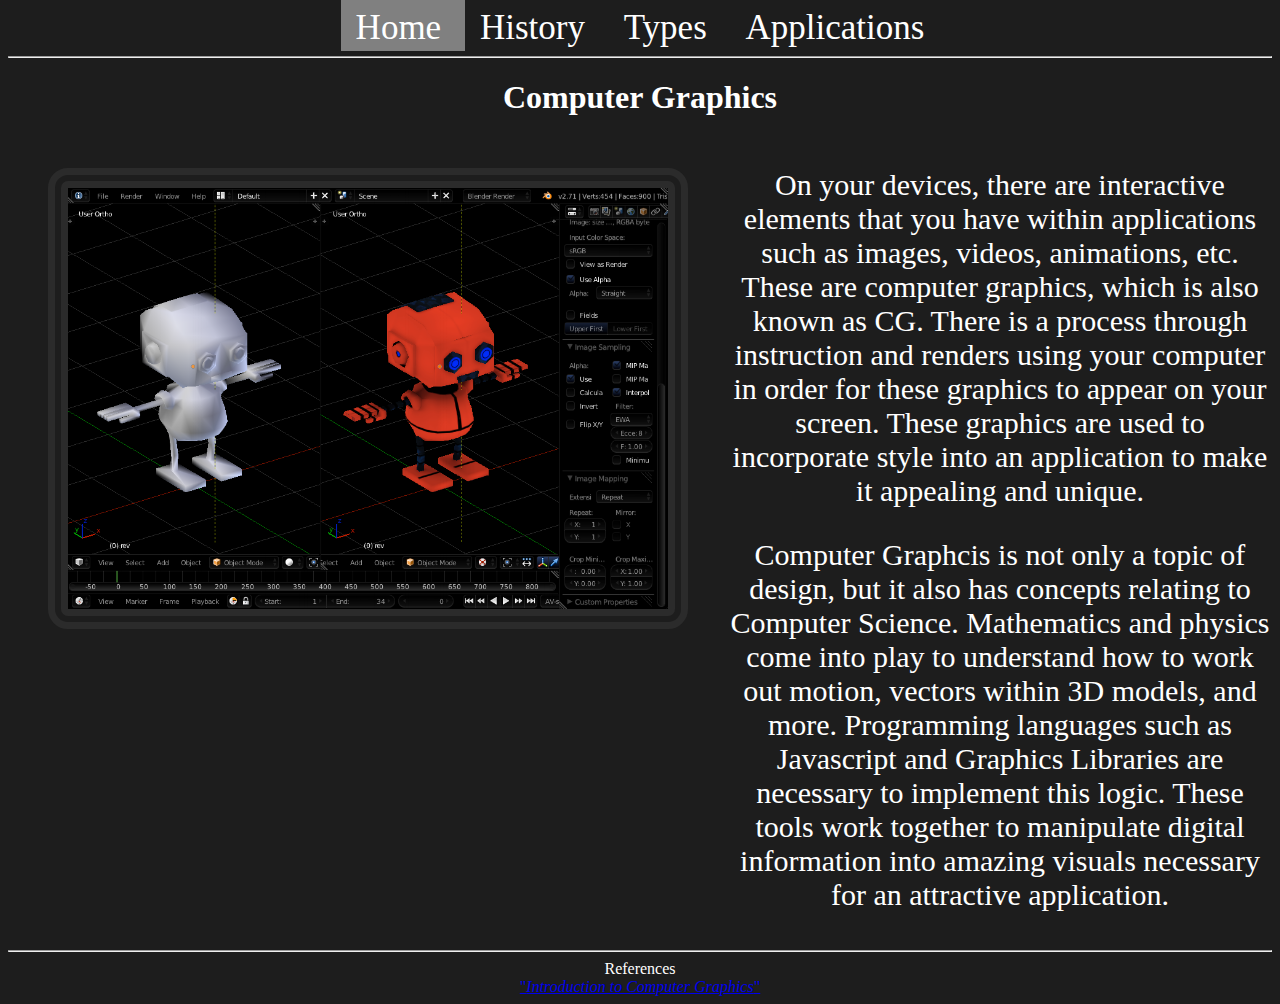
==== index.html @ 708a623c "Add files via upload" ====
<!DOCTYPE html>
<html>
    <link href = "css/styles.css" rel = "stylesheet" type = "text/css" />

    <head>
        <meta charset= "utf-8" />
        <title> Computer Graphics: In Depth </title>
    </head>


    <body>
        <header>
            <nav>
                <a id = "home" href = "index.html" class = "currentpage"> Home </a>
                <a id = "about" href = "history.html"> History </a>
                <a id = "types" href = "types.html"> Types </a>
                <a id = "applications" href = "applications.html"> Applications </a>
            </nav>
        </header>
        <hr />
       

        <main>
            <h1> Computer Graphics </h1>
            <div class = intropara>
                <figure>
                    <img class = "frame" src = "images/computergraphicsintropicture.png" alt = "What editing computer graphics looks like example" />
                </figure>
                <div> 
                    <p> On your devices, there are interactive elements that you have within applications such as images, videos, animations, etc. These are computer graphics,
                        which is also known as CG. There is a process through instruction and renders using your computer in order for these graphics to appear on your screen. 
                        These graphics are used to incorporate style into an application to make it appealing and unique.
                    </p>
                    <p> Computer Graphcis is not only a topic of design, but it also has concepts relating to Computer Science. Mathematics and physics come into play to understand
                        how to work out motion, vectors within 3D models, and more. Programming languages such as Javascript and Graphics Libraries are necessary to implement this logic. These tools work together to 
                        manipulate digital information into amazing visuals necessary for an attractive application.
                    </p>
                </div>
                
            </div>
        </main>
        

        <footer>
             <hr>
             <div>References<br />
                <a href = "https://www.geeksforgeeks.org/introduction-to-computer-graphics/"> "<cite>Introduction to Computer Graphics</cite>" </a>
            </div>
        </footer>
        
    </body>

</html>
---- css/styles.css ----
body {
    background-color: rgb(29, 29, 29);
    color: white;
}

header, main, nav, footer {
    text-align: center;
}

nav a {     /*navigation bar squares*/
    padding: 15px;
    padding-bottom: 4px;
    font-size: 35px;
    text-decoration: none;   
    color: white;         
}

.currentpage {
    background-color: grey;     /* current page selected */
}

/* border for pictures */
.frame {
    border-color: rgb(43, 43, 43);
    border-style: double;
    border-radius: 20px;
    border-width: 20px;
}

/* intro paragraphs */
.intropara {
  font-size: 30px;  
  display: flex;
}


/* padding for history paragraph*/
#historypara {
    padding: 30px;
    padding-top: 100px;
}


/* adjust raster and vector image size */
#rv {
    height: 450px;
    width: auto;
}

/* type of graphics */
#rastype {
    color: red;
}
#vectype {
    color: yellow;
}


/* application section adjustments */
.applicationpic {
    height: 300px;
    width: auto;
    display: block;
    margin-left: auto;
    margin-right: auto;
    border-color: rgb(43, 43, 43);
    border-style:solid;
    border-radius: 20px;
    border-width: 20px;
 
}
.application {
    font-size: 25px;
    padding-bottom: 50px;
    padding-top: 50px;
    padding-right: 75px;
    padding-left: 75px;
}
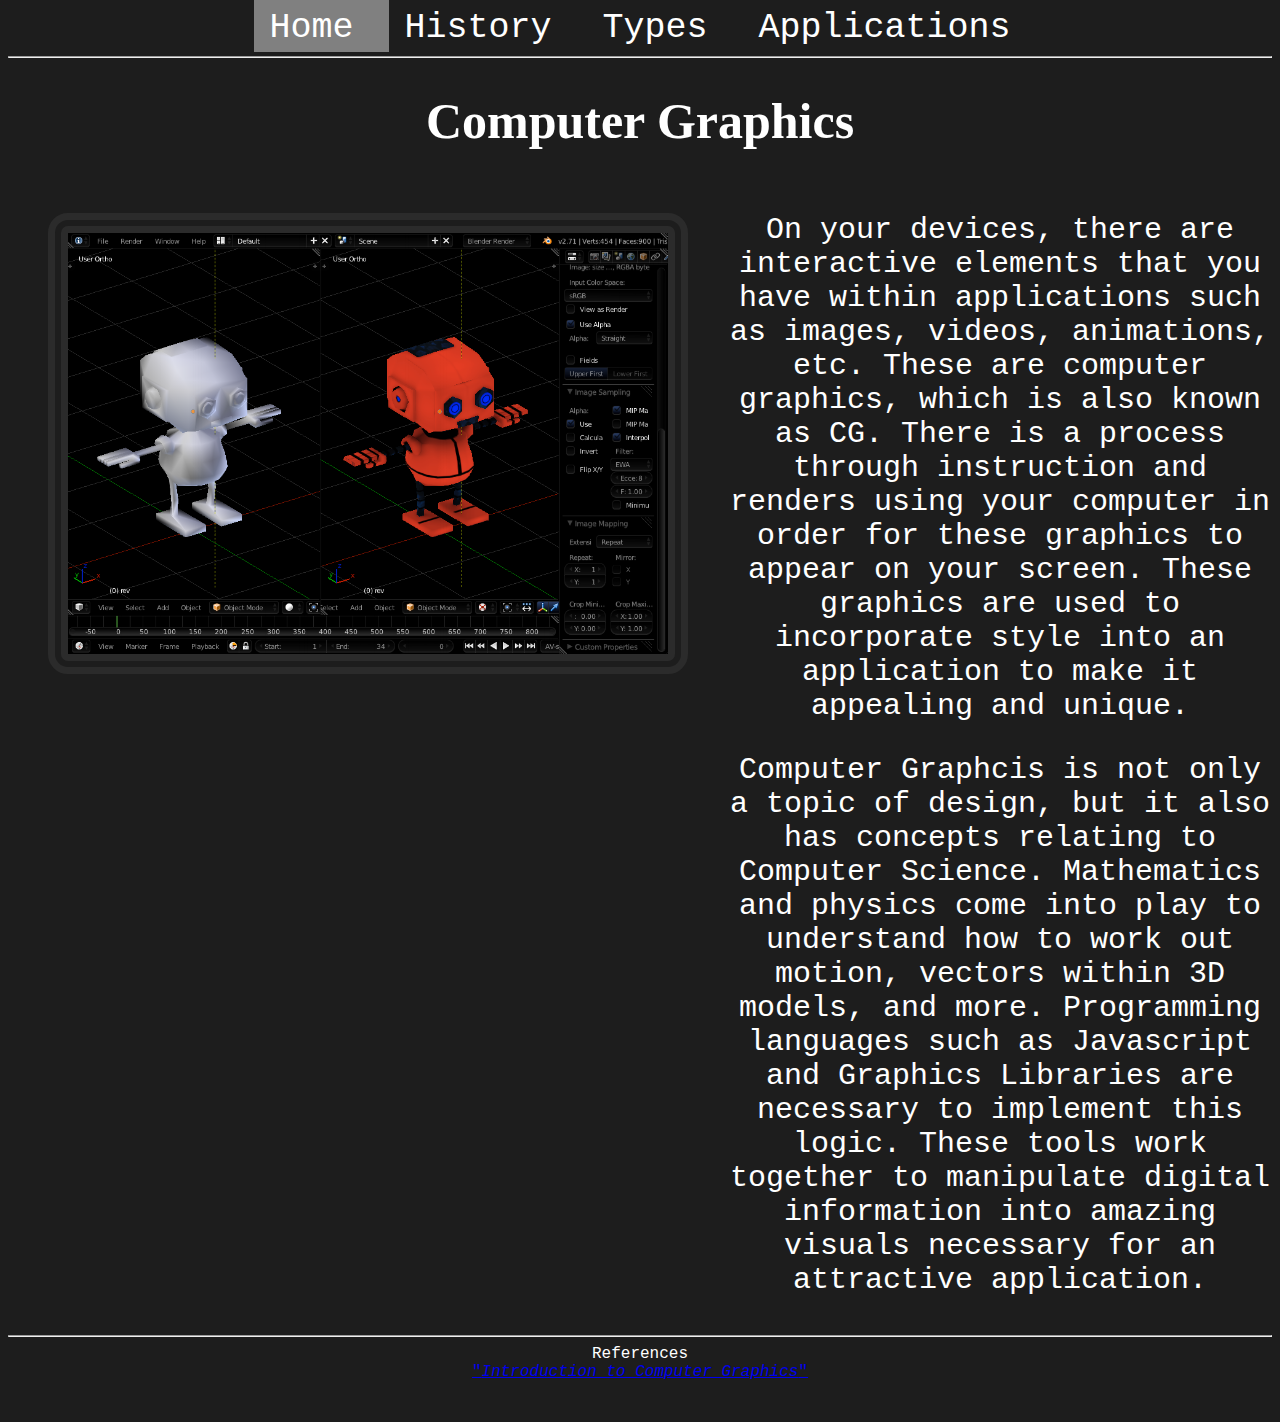
==== commit a8232c1b: "Add files via upload" ====
--- a/index.html
+++ b/index.html
@@ -3,7 +3,7 @@
     <link href = "css/styles.css" rel = "stylesheet" type = "text/css" />
 
     <head>
-        <meta charset= "utf-8" />
+        <meta http-equiv="Content-Type" content="text/html; charset=UTF-8" />
         <title> Computer Graphics: In Depth </title>
     </head>
 
--- a/css/styles.css
+++ b/css/styles.css
@@ -3,8 +3,28 @@
     color: white;
 }
 
+h1 {
+    font-family: "Roboto Slab", serif;
+    font-optical-sizing: auto;
+    font-weight: <weight>;
+    font-style: normal;
+    font-size: 50px;
+}
+
+h2 {
+    font-family: "Roboto Slab", serif;
+    font-optical-sizing: auto;
+    font-weight: <weight>;
+    font-style: normal;
+    font-size: 50px;
+}
+
 header, main, nav, footer {
     text-align: center;
+    font-family: "Roboto Mono", monospace;
+    font-optical-sizing: auto;
+    font-weight: <weight>;
+    font-style: normal;
 }
 
 nav a {     /*navigation bar squares*/
